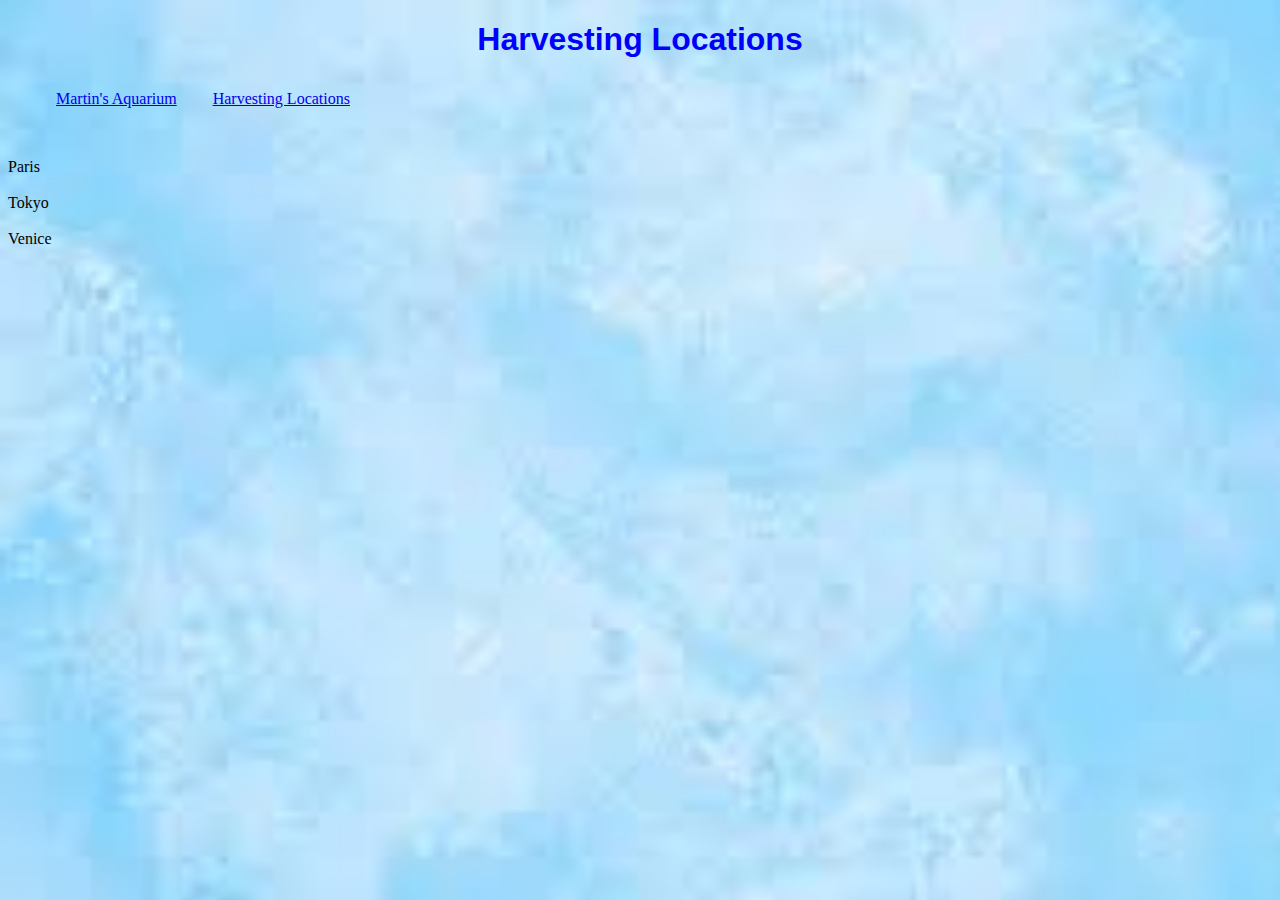
==== locations.html @ 2855c94b "changed nav bar font and reponsiveness. Also set up a nav bar css" ====
<!DOCTYPE html>
<html lang="en">

<head>
    <meta charset="UTF-8">
    <meta name="viewport" content="width=device-width, initial-scale=1.0">
    <title>Document</title>
</head>

<body>

</body>

</html>

<!doctype html>
<html lang="en">

<head>
    <meta charset="utf-8">
    <title>Harvesting Locations</title>
    <link rel="stylesheet" href="./styles/main.css">

</head>

<body>
    <header>
        <h1>Harvesting Locations</h1>
        <nav class="navigation">
            <a class="navigation__link" href="index.html">Martin's Aquarium</a>
            <a class="navigation__link" href="locations.html">Harvesting Locations</a>
        </nav>
    </header>

    <article class="locationList">

    </article>


    <script type="module" src="./scripts/location/main.js"></script>
    </main>



</body>

</html>
---- styles/main.css ----
@import "nav.css";
@import "fish.css";
@import "tips.css";


.container {
    display: flex;
    flex-wrap: nowrap;
    justify-content: space-between;
}

.bordered {
    border: 3px dashed black;
}

body {
    background: url([data-uri]) no-repeat center fixed;  
    background-size: cover;
    
}

h1 {
    text-align: center;
    font-family: Arial, Helvetica, sans-serif;
    color: blue;
}

button {
    background-color: blue;
    border: none;
    color: white;
    padding: 10px 14px;
    text-align: center;
    text-decoration: none;
    display: inline-block;
    font-size: 12px;
  }

\
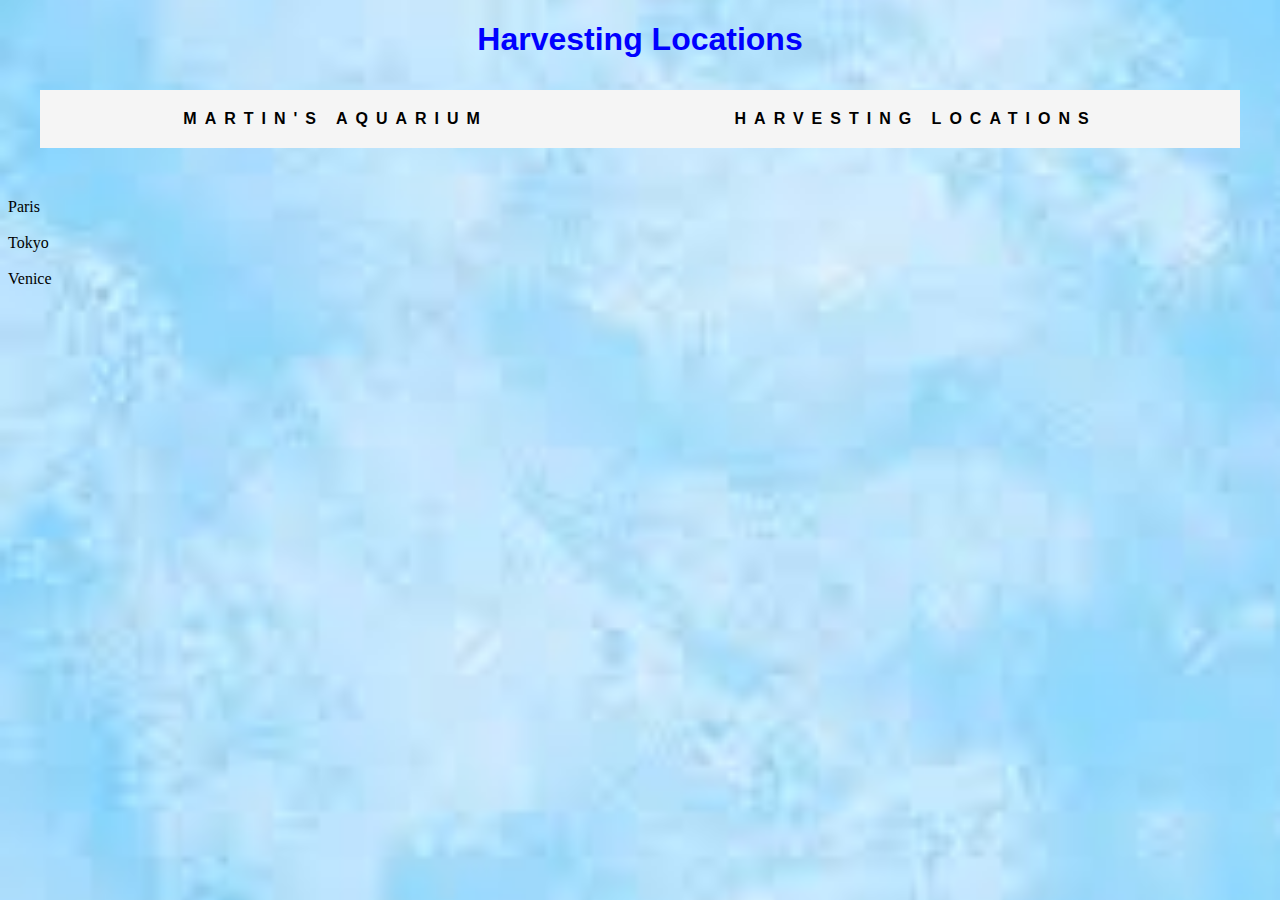
==== commit 0426b298: "adding styling to nav bar" ====
--- a/locations.html
+++ b/locations.html
@@ -36,7 +36,7 @@
 
     </article>
 
-
+    
     <script type="module" src="./scripts/location/main.js"></script>
     </main>
 
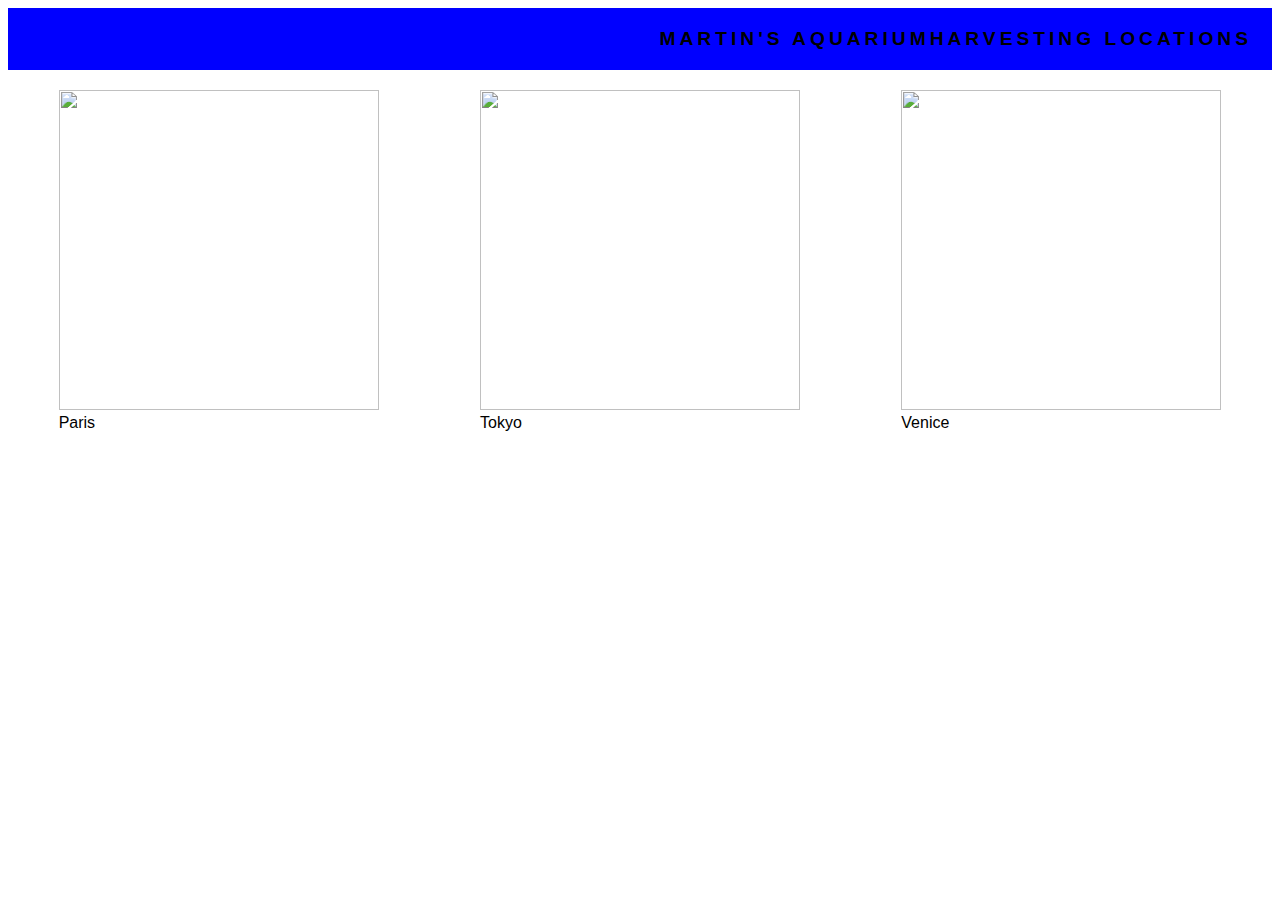
==== commit f6f1fe45: "changing background, changing size of images in location.html" ====
--- a/locations.html
+++ b/locations.html
@@ -18,25 +18,26 @@
 
 <head>
     <meta charset="utf-8">
-    <title>Harvesting Locations</title>
     <link rel="stylesheet" href="./styles/main.css">
 
 </head>
 
 <body>
+
     <header>
-        <h1>Harvesting Locations</h1>
+
         <nav class="navigation">
             <a class="navigation__link" href="index.html">Martin's Aquarium</a>
             <a class="navigation__link" href="locations.html">Harvesting Locations</a>
         </nav>
+
     </header>
 
     <article class="locationList">
 
     </article>
 
-    
+
     <script type="module" src="./scripts/location/main.js"></script>
     </main>
 
--- a/styles/main.css
+++ b/styles/main.css
@@ -1,39 +1,25 @@
 @import "nav.css";
 @import "fish.css";
 @import "tips.css";
+@import "location.css";
 
 
-.container {
-    display: flex;
-    flex-wrap: nowrap;
-    justify-content: space-between;
+body {
+    font-family: Arial, Helvetica, sans-serif;
 }
 
-.bordered {
-    border: 3px dashed black;
+.container {
+    flex-wrap: wrap;
 }
 
 body {
-    background: url([data-uri]) no-repeat center fixed;  
-    background-size: cover;
-    
+    background: url(https://cdn3.vectorstock.com/i/1000x1000/85/17/fish-logo-template-creative-symbol-vector-16278517.jpg) left top no-repeat;  
 }
 
-h1 {
+.PageTitle {
     text-align: center;
-    font-family: Arial, Helvetica, sans-serif;
-    color: blue;
+    font-size: 40px;
+    margin: 2px;
+    padding: 2px;
 }
 
-button {
-    background-color: blue;
-    border: none;
-    color: white;
-    padding: 10px 14px;
-    text-align: center;
-    text-decoration: none;
-    display: inline-block;
-    font-size: 12px;
-  }
-
-\